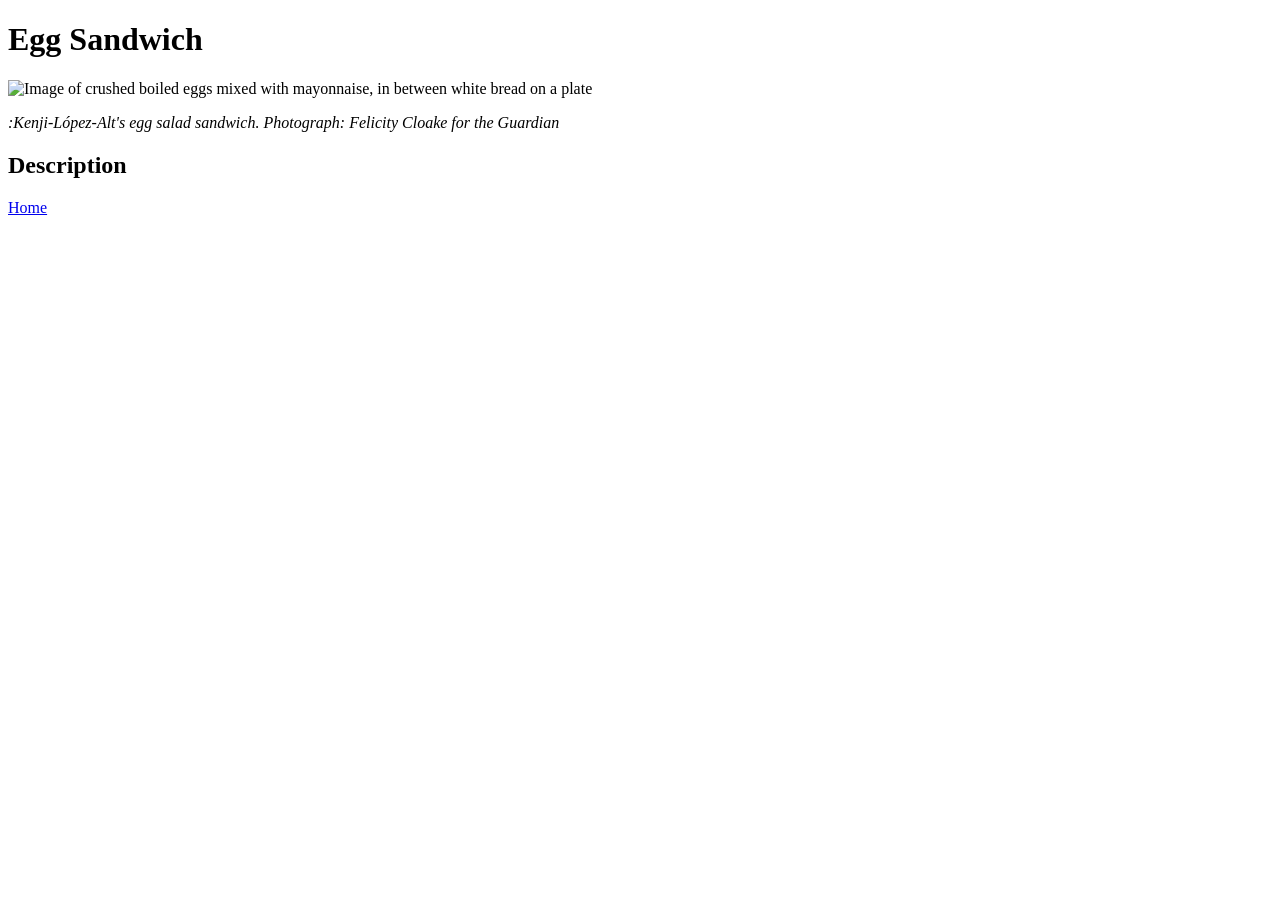
==== recipes/egg-sandwich.html @ 2f3e2948 "Add Egg Sandwich file" ====
<!DOCTYPE html>
<html lang="en">
<head>
    <meta charset="UTF-8">
    <meta name="viewport" content="width=device-width, initial-scale=1.0">
    <title>Egg Sandwich</title>
</head>
<body>
  <h1>Egg Sandwich</h1> 
  <img src="egg-sandwich.jpeg" alt="Image of crushed boiled eggs mixed with mayonnaise, in between white bread on a plate" width="300" />
  <p><em>:Kenji-López-Alt's egg salad sandwich. Photograph: Felicity Cloake for the Guardian</em></p>

  <h2>Description</h2>
  <p><a href="../index.html">Home</a></p>
</body>
</html>
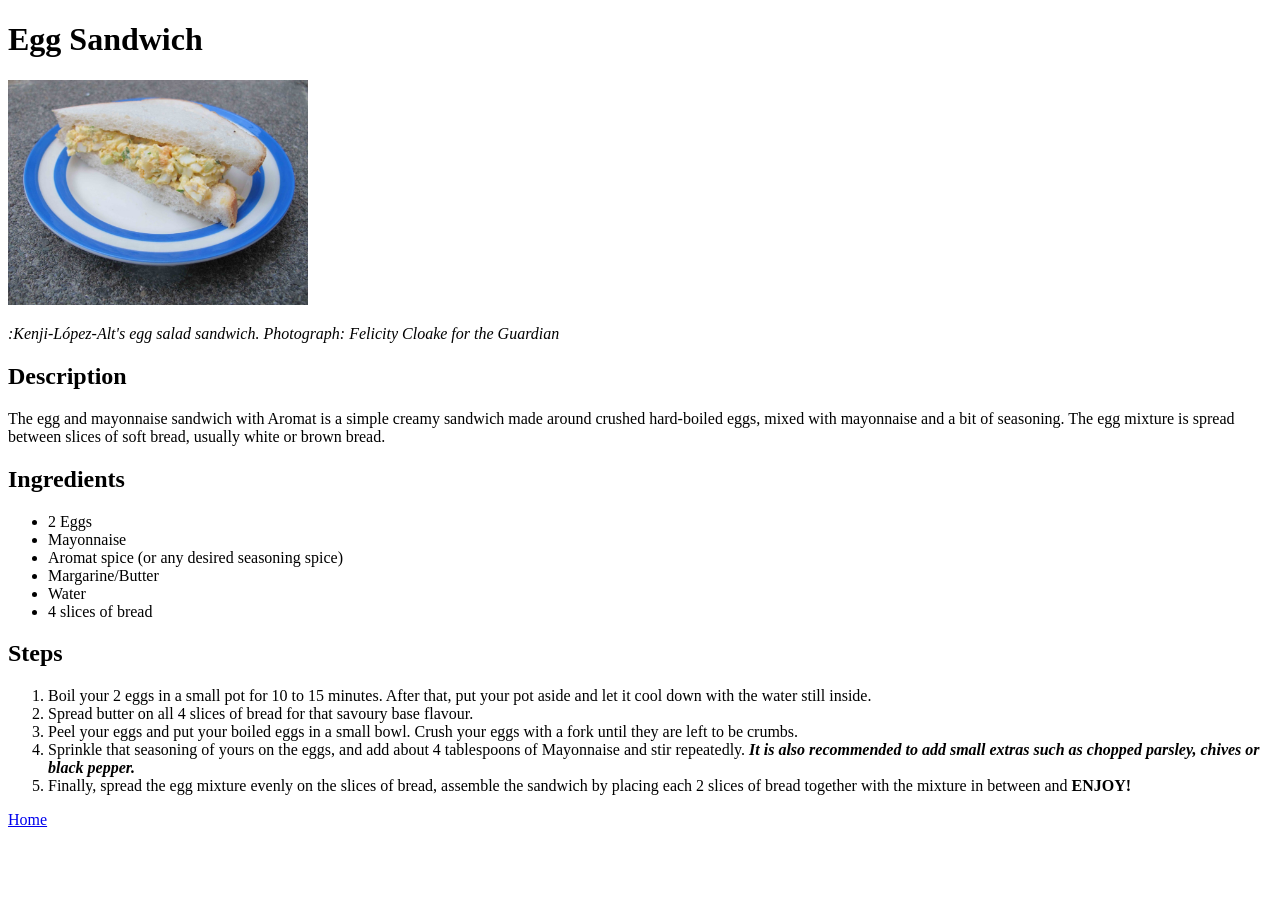
==== commit 7c17a1ba: "Put full stops at the end of the sentences, in the "Steps" section" ====
--- a/recipes/egg-sandwich.html
+++ b/recipes/egg-sandwich.html
@@ -11,6 +11,26 @@
   <p><em>:Kenji-López-Alt's egg salad sandwich. Photograph: Felicity Cloake for the Guardian</em></p>
 
   <h2>Description</h2>
+  <p>The egg and mayonnaise sandwich with Aromat is a simple creamy sandwich made around crushed hard-boiled eggs, mixed with mayonnaise and a bit of seasoning. The egg mixture is spread between slices of soft bread, usually white or brown bread.</p>
+
+  <h2>Ingredients</h2>
+  <ul>
+    <li>2 Eggs</li>
+    <li>Mayonnaise</li>
+    <li>Aromat spice (or any desired seasoning spice) </li>
+    <li>Margarine/Butter</li>
+    <li>Water</li>
+    <li>4 slices of bread</li>
+  </ul>
+
+  <h2>Steps</h2>
+  <ol>
+    <li>Boil your 2 eggs in a small pot for 10 to 15 minutes. After that, put your pot aside and let it cool down with the water still inside.</li>
+    <li>Spread butter on all 4  slices of bread for that savoury base flavour.</li>
+    <li>Peel your eggs and put your boiled eggs in a small bowl. Crush your eggs with a fork until they are left to be crumbs.</li>
+    <li>Sprinkle that seasoning of yours on the eggs, and add about 4 tablespoons of Mayonnaise and stir repeatedly. <strong><em>It is also recommended to add small extras such as chopped parsley, chives or black pepper.</em></strong></li>
+    <li>Finally, spread the egg mixture evenly on the slices of bread, assemble the sandwich by placing each 2 slices of bread together with the mixture in between and <strong>ENJOY!</strong> </li>
+  </ol>
   <p><a href="../index.html">Home</a></p>
 </body>
 </html>
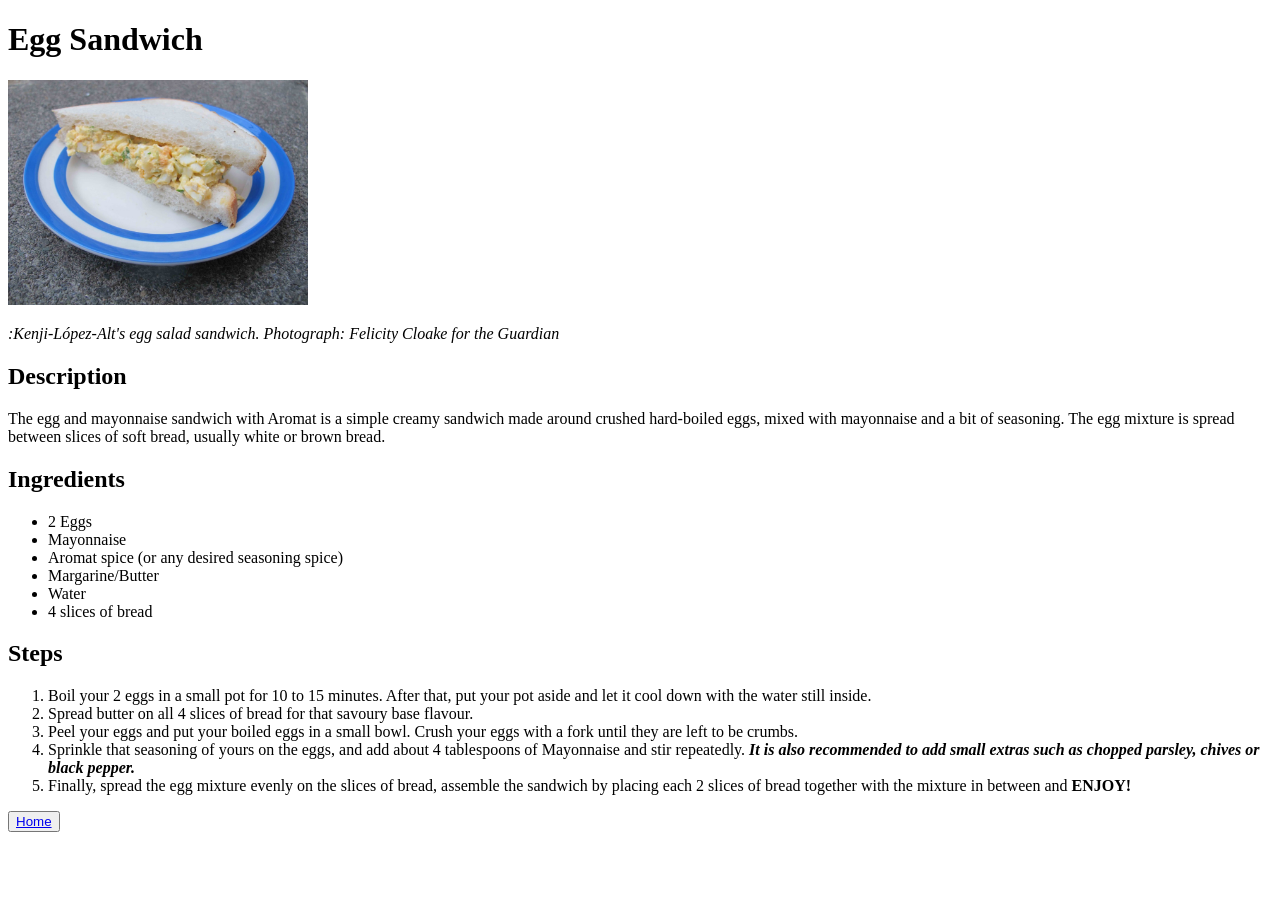
==== commit dbeeed80: "CSS Changes Co-authored-by: Copilot <copilot@github.com>" ====
--- a/recipes/egg-sandwich.html
+++ b/recipes/egg-sandwich.html
@@ -4,17 +4,23 @@
     <meta charset="UTF-8">
     <meta name="viewport" content="width=device-width, initial-scale=1.0">
     <title>Egg Sandwich</title>
+    <link rel="stylesheet" href="egg-sandwich-style.css">
 </head>
 <body>
-  <h1>Egg Sandwich</h1> 
+  <h1 class="Heading">Egg Sandwich</h1> 
   <img src="egg-sandwich.jpeg" alt="Image of crushed boiled eggs mixed with mayonnaise, in between white bread on a plate" width="300" />
-  <p><em>:Kenji-López-Alt's egg salad sandwich. Photograph: Felicity Cloake for the Guardian</em></p>
+  <p>
+    <span>
+    <em class="caption">:Kenji-López-Alt's egg salad sandwich. Photograph: Felicity Cloake for the Guardian</em>
+    </span>
+  </p>
 
   <h2>Description</h2>
   <p>The egg and mayonnaise sandwich with Aromat is a simple creamy sandwich made around crushed hard-boiled eggs, mixed with mayonnaise and a bit of seasoning. The egg mixture is spread between slices of soft bread, usually white or brown bread.</p>
 
   <h2>Ingredients</h2>
-  <ul>
+  <div id="Space">
+    <ul>
     <li>2 Eggs</li>
     <li>Mayonnaise</li>
     <li>Aromat spice (or any desired seasoning spice) </li>
@@ -22,15 +28,18 @@
     <li>Water</li>
     <li>4 slices of bread</li>
   </ul>
+</div>
 
   <h2>Steps</h2>
   <ol>
     <li>Boil your 2 eggs in a small pot for 10 to 15 minutes. After that, put your pot aside and let it cool down with the water still inside.</li>
     <li>Spread butter on all 4  slices of bread for that savoury base flavour.</li>
     <li>Peel your eggs and put your boiled eggs in a small bowl. Crush your eggs with a fork until they are left to be crumbs.</li>
-    <li>Sprinkle that seasoning of yours on the eggs, and add about 4 tablespoons of Mayonnaise and stir repeatedly. <strong><em>It is also recommended to add small extras such as chopped parsley, chives or black pepper.</em></strong></li>
+    <li>Sprinkle that seasoning of yours on the eggs, and add about 4 tablespoons of Mayonnaise and stir repeatedly. <span><strong><em class="caption">It is also recommended to add small extras such as chopped parsley, chives or black pepper.</em></strong></span></li>
     <li>Finally, spread the egg mixture evenly on the slices of bread, assemble the sandwich by placing each 2 slices of bread together with the mixture in between and <strong>ENJOY!</strong> </li>
   </ol>
-  <p><a href="../index.html">Home</a></p>
+  <p>
+    <button class="home"><a href="../index.html">Home</a></button>
+  </p>
 </body>
 </html>
